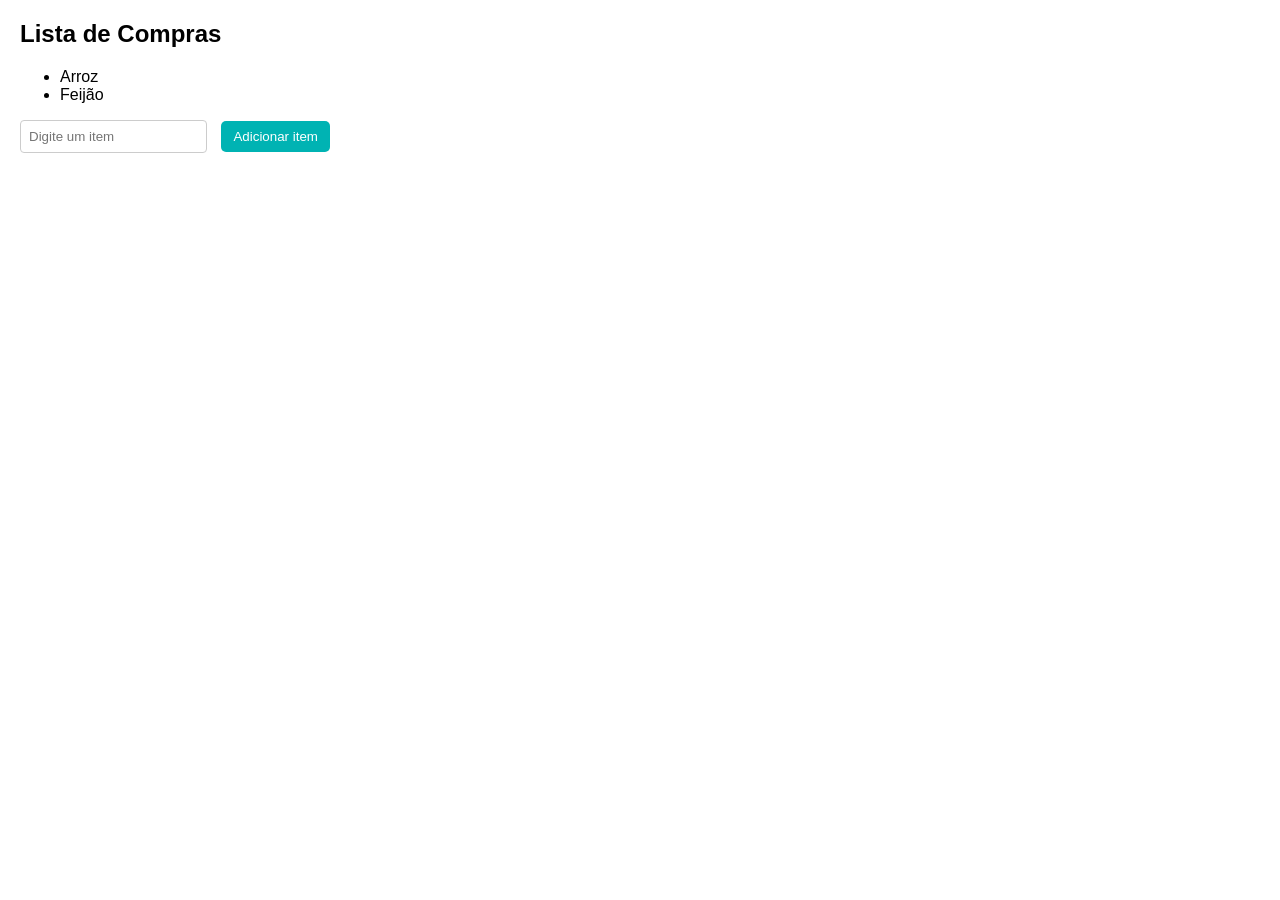
==== revisao js/dom/ex02/index.html @ ae868f37 "first commit" ====
<!DOCTYPE html>
<html lang="pt-br">

<head>
    <meta charset="UTF-8">
    <meta http-equiv="X-UA-Compatible" content="IE=edge">
    <meta name="viewport" content="width=device-width, initial-scale=1.0">
    <title>Exemplo 02 - DOM</title>
    <link rel="stylesheet" href="style.css">
</head>

<body>
    <h2>Lista de Compras</h2>
    <ul id="lista">
        <li>Arroz</li>
        <li>Feijão</li>
    </ul>
    <div>
        <form action="" id="formulario">
        <input type="text" required id="item-input" placeholder="Digite um item">
        <button id="adicionar-btn">Adicionar item</button>
        </form>
    </div>
    
</body>
<script src="script02.js"></script>

</html>
---- revisao js/dom/ex02/style.css ----
body{
    font-family: Arial, Helvetica, sans-serif;
    margin:20px;

}

input[type="text"]{
    padding: 8px;
    margin-right: 10px;
    border: 1px solid #ccc;
    border-radius: 4px;
}
input[type="text"]:focus{
    outline:none;
    border-color:#00b3b3;
    box-shadow:0 0 5px rgba(0,179,179,0.5);
}

button{
    padding: 8px 12px;
    background:#00b3b3;
    color:white;
    border:none;
    border-radius:5px;
    cursor:pointer;
}

button:hover{
    background:#008d8d;
    font-weight:bold;
    cursor:pointer;
    transition: all 0.3s ease;
    transform: translateY(-5px);
    box-shadow: 0 4px 8px rgba(0, 0, 0, 0.3);
}
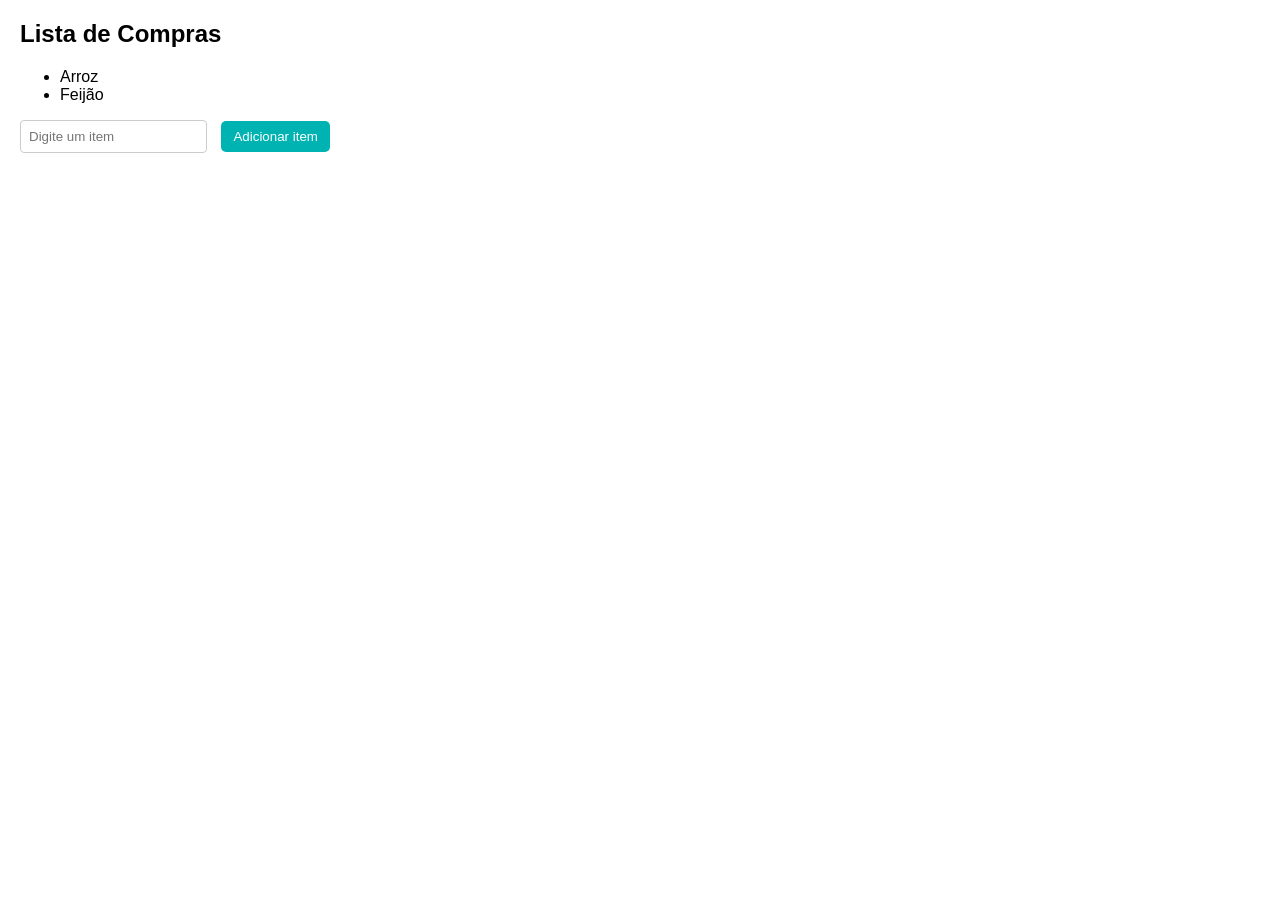
==== commit 0944e7f1: "Algo" ====
--- a/revisao js/dom/ex02/index.html
+++ b/revisao js/dom/ex02/index.html
@@ -17,11 +17,11 @@
     </ul>
     <div>
         <form action="" id="formulario">
-        <input type="text" required id="item-input" placeholder="Digite um item">
-        <button id="adicionar-btn">Adicionar item</button>
+            <input type="text" required id="item-input" placeholder="Digite um item">
+            <button id="adicionar-btn">Adicionar item</button>
         </form>
     </div>
-    
+
 </body>
 <script src="script02.js"></script>
 
